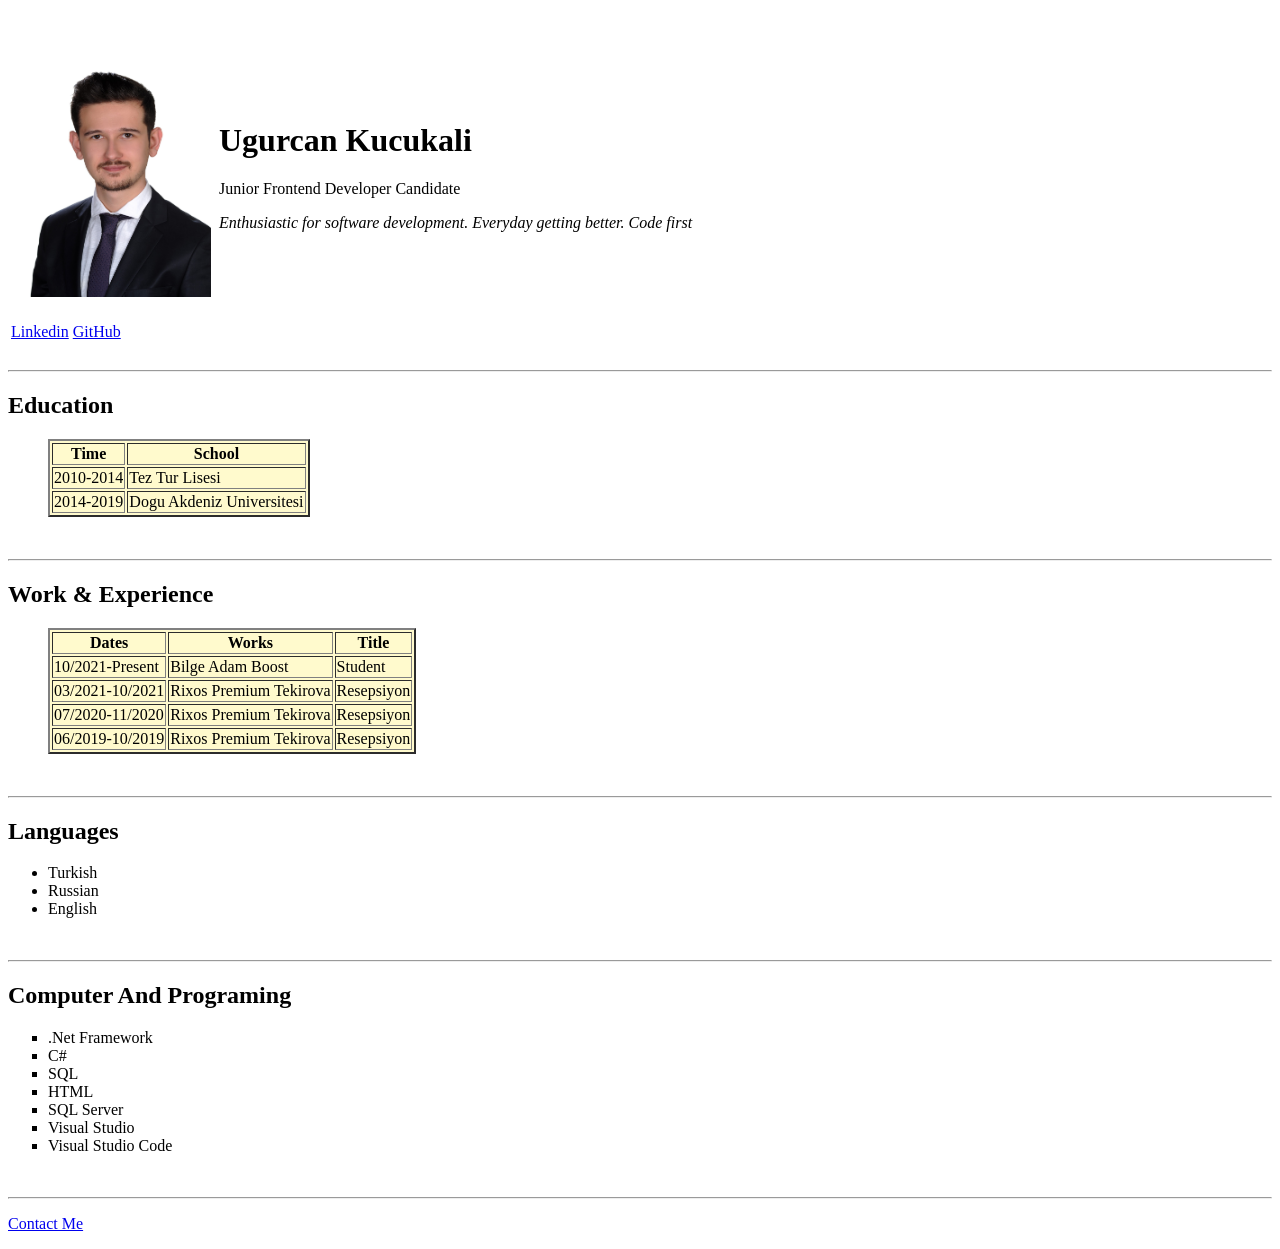
==== index.html @ e10ad20f "." ====
<!DOCTYPE html>
<html lang="en">
<head>
    <meta charset="UTF-8">
    <meta http-equiv="X-UA-Compatible" content="IE=edge">
    <meta name="viewport" content="width=device-width, initial-scale=1.0">
    <title>Document</title>
</head>
<body>
    <br><br>
   <table>
       <tr>
           <td><img src="/pp.jpg" alt="resim.png" width="200" height="250"></td>
           <td><p>    </p></td>
           <td>
               <h1>Ugurcan Kucukali</h1>
               <p>Junior Frontend Developer Candidate</p>
               <p><em> Enthusiastic for software development. Everyday getting better. Code first</em></p>
           </td>           
       </tr>
       <tr>  
        <td><br>
            <a href="https://www.linkedin.com/in/ugurcan-kucukali-136b44b8/">Linkedin</a>
            <a href="https://github.com/ukucukali/ukucukali"> GitHub</a>            
       </td>
       </tr>        
    </table>   
    <br><hr>
    <h2>Education</h2>
    <ul>
       <table style="background:lemonchiffon;" border="2">
           <th>Time</th>
           <th>School</th>
           <tr>
               <td>2010-2014</td>
               <td>Tez Tur Lisesi</td>
           </tr>
           <tr>
            <td>2014-2019</td>
            <td>Dogu Akdeniz Universitesi</td>
        </tr>
       </table>
    </ul>
    <br><hr>
    <h2>Work & Experience</h2>
    <ul>
       <table style="background:lemonchiffon;" border="2">
           <th>Dates</th>
           <th>Works</th>
           <th>Title</th>
        <tr>
            <td>10/2021-Present</td>
            <td>Bilge Adam Boost</td>
            <td>Student</td>
        </tr>
         <tr>
               <td>03/2021-10/2021</td>
               <td>Rixos Premium Tekirova</td>
               <td>Resepsiyon</td>
        </tr>
        <tr>
            <td>07/2020-11/2020</td>
            <td>Rixos Premium Tekirova</td>
            <td>Resepsiyon</td>
         </tr>
         <tr>
            <td>06/2019-10/2019</td>
            <td>Rixos Premium Tekirova</td>
            <td>Resepsiyon</td>
         </tr>
       </table>
    </ul>
    <br><hr>
    <h2>Languages</h2>
    <ul>
        <li>Turkish</li>
        <li>Russian</li>
        <li>English</li>
    </ul>
    <br><hr>
    <h2>Computer And Programing</h2>
    <ul style="list-style: square;">
        <li>.Net Framework</li>
        <li>C#</li>
        <li>SQL</li>
        <li>HTML</li>
        <li>SQL Server</li>
        <li>Visual Studio</li>
        <li>Visual Studio Code</li>
    </ul>
    <br><hr>
    <p>
        <a href="/Contact.html">Contact Me</a>
    </p>
</body>
</html>
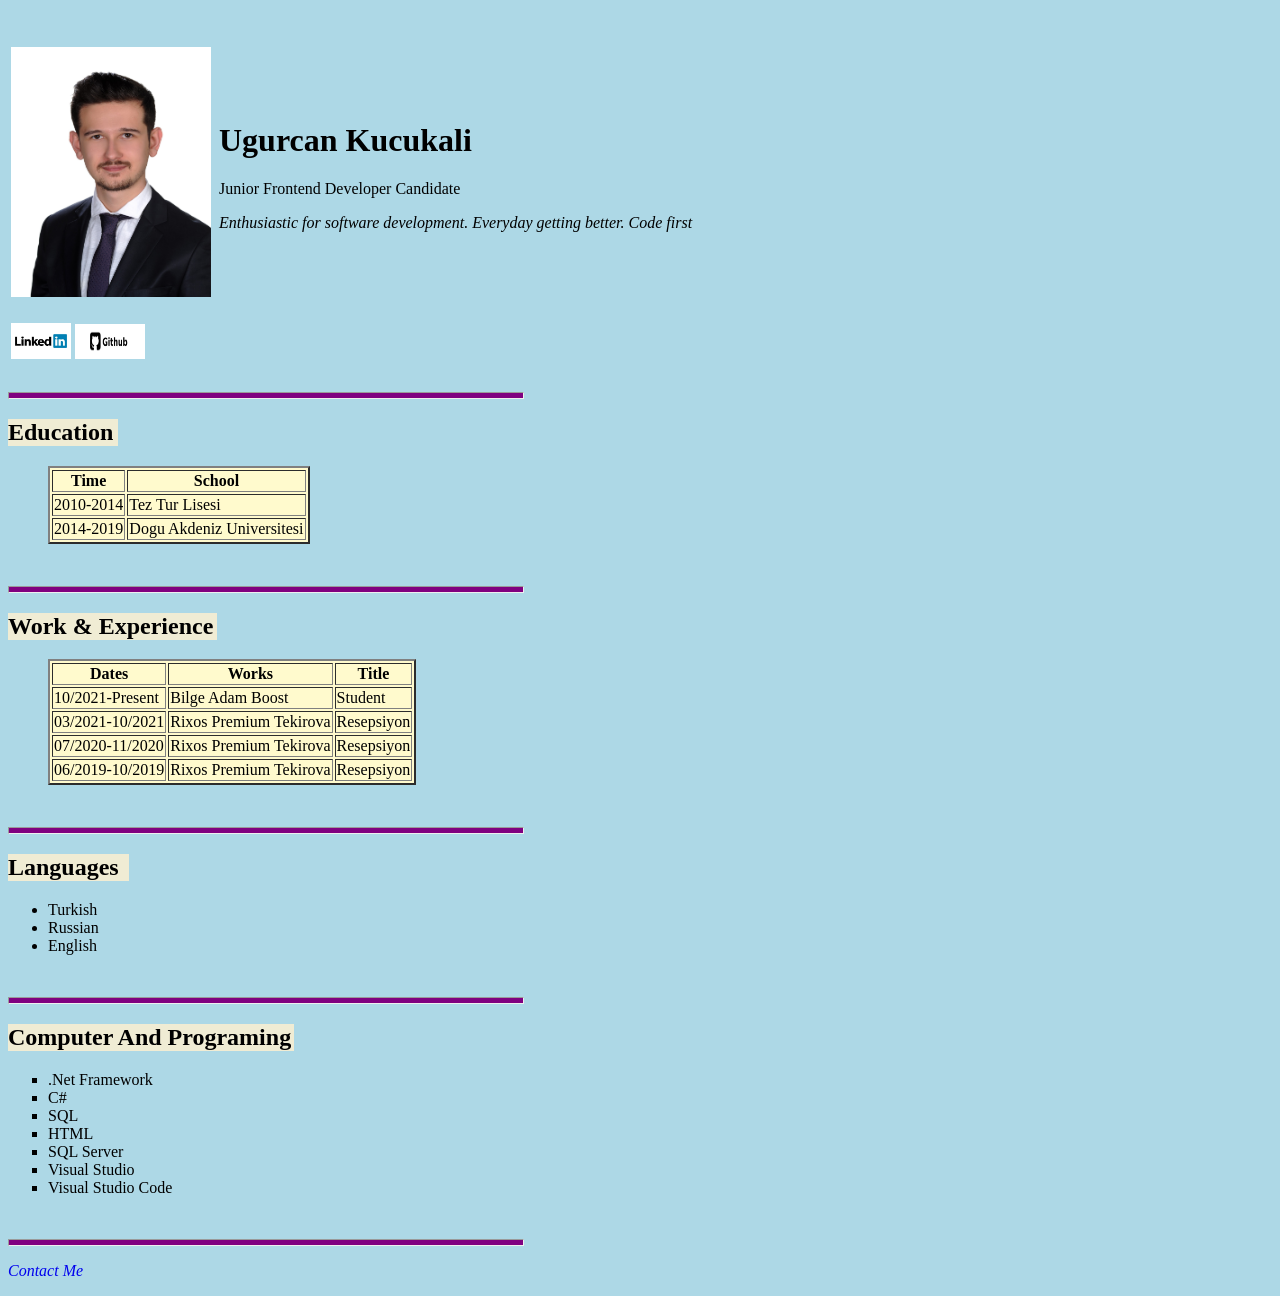
==== commit a0a53954: "." ====
--- a/index.html
+++ b/index.html
@@ -5,8 +5,16 @@
     <meta http-equiv="X-UA-Compatible" content="IE=edge">
     <meta name="viewport" content="width=device-width, initial-scale=1.0">
     <title>Document</title>
+    <style>
+       .hreff
+       {
+           font-style: oblique;
+           text-decoration: plum;
+       }
+    </style>
+    <link rel="stylesheet" href="./MyStyleSheet.css">
 </head>
-<body>
+<body class="bdm">
     <br><br>
    <table>
        <tr>
@@ -20,13 +28,13 @@
        </tr>
        <tr>  
         <td><br>
-            <a href="https://www.linkedin.com/in/ugurcan-kucukali-136b44b8/">Linkedin</a>
-            <a href="https://github.com/ukucukali/ukucukali"> GitHub</a>            
+            <a href="https://www.linkedin.com/in/ugurcan-kucukali-136b44b8/"><img src="./linkedin-ana-gorsel-.jpg" width="60px" ></a>
+            <a href="https://github.com/ukucukali/ukucukali"> <img src="./github.jpg" width="70" height="35"></a>            
        </td>
        </tr>        
     </table>   
-    <br><hr>
-    <h2>Education</h2>
+    <br><hr class="hrm">
+    <h2 class="headers" style="width: 10ex;">Education</h2>
     <ul>
        <table style="background:lemonchiffon;" border="2">
            <th>Time</th>
@@ -41,8 +49,8 @@
         </tr>
        </table>
     </ul>
-    <br><hr>
-    <h2>Work & Experience</h2>
+    <br><hr class="hrm">
+    <h2 class="headers" style="width: 19ex;">Work & Experience</h2>
     <ul>
        <table style="background:lemonchiffon;" border="2">
            <th>Dates</th>
@@ -70,15 +78,15 @@
          </tr>
        </table>
     </ul>
-    <br><hr>
-    <h2>Languages</h2>
+    <br><hr class="hrm">
+    <h2 class="headers" style="width: 11ex;">Languages</h2>
     <ul>
         <li>Turkish</li>
         <li>Russian</li>
         <li>English</li>
     </ul>
-    <br><hr>
-    <h2>Computer And Programing</h2>
+    <br><hr class="hrm">
+    <h2 class="headers" style="width: 26ex;">Computer And Programing</h2>
     <ul style="list-style: square;">
         <li>.Net Framework</li>
         <li>C#</li>
@@ -88,9 +96,9 @@
         <li>Visual Studio</li>
         <li>Visual Studio Code</li>
     </ul>
-    <br><hr>
+    <br><hr class="hrm">
     <p>
-        <a href="/Contact.html">Contact Me</a>
+        <a class="hreff" href="/Contact.html">Contact Me</a>
     </p>
 </body>
 </html>
--- a/MyStyleSheet.css
+++ b/MyStyleSheet.css
@@ -0,0 +1,16 @@
+.bdm
+{
+background-color: lightblue ;
+}
+.hrm
+{
+    height: 5px;
+    background-color: purple;
+    width: 70ex;
+    margin-left: 0ex; 
+}
+.headers
+{
+    background-color: rgb(240, 236, 212);
+    
+}
